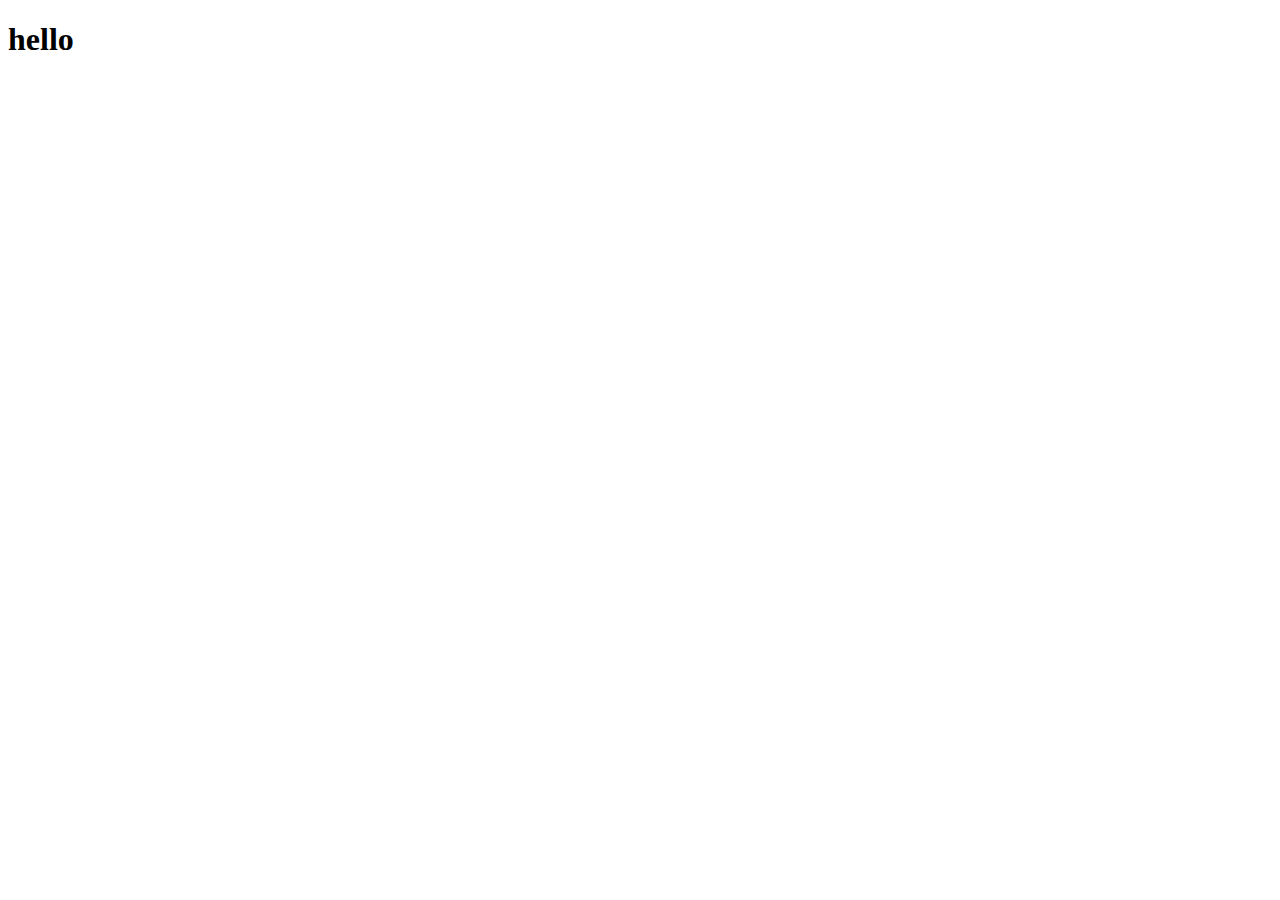
==== index.html @ 07ed65c9 "lots of stuff added" ====
<!DOCTYPE html>
<html lang="en">

<head>
  <meta charset="UTF-8">
  <meta http-equiv="X-UA-Compatible" content="IE=edge">
  <meta name="viewport" content="width=device-width, initial-scale=1.0">
  <title>Document</title>
</head>

<body>


  <h1>hello</h1>


</body>

</html>
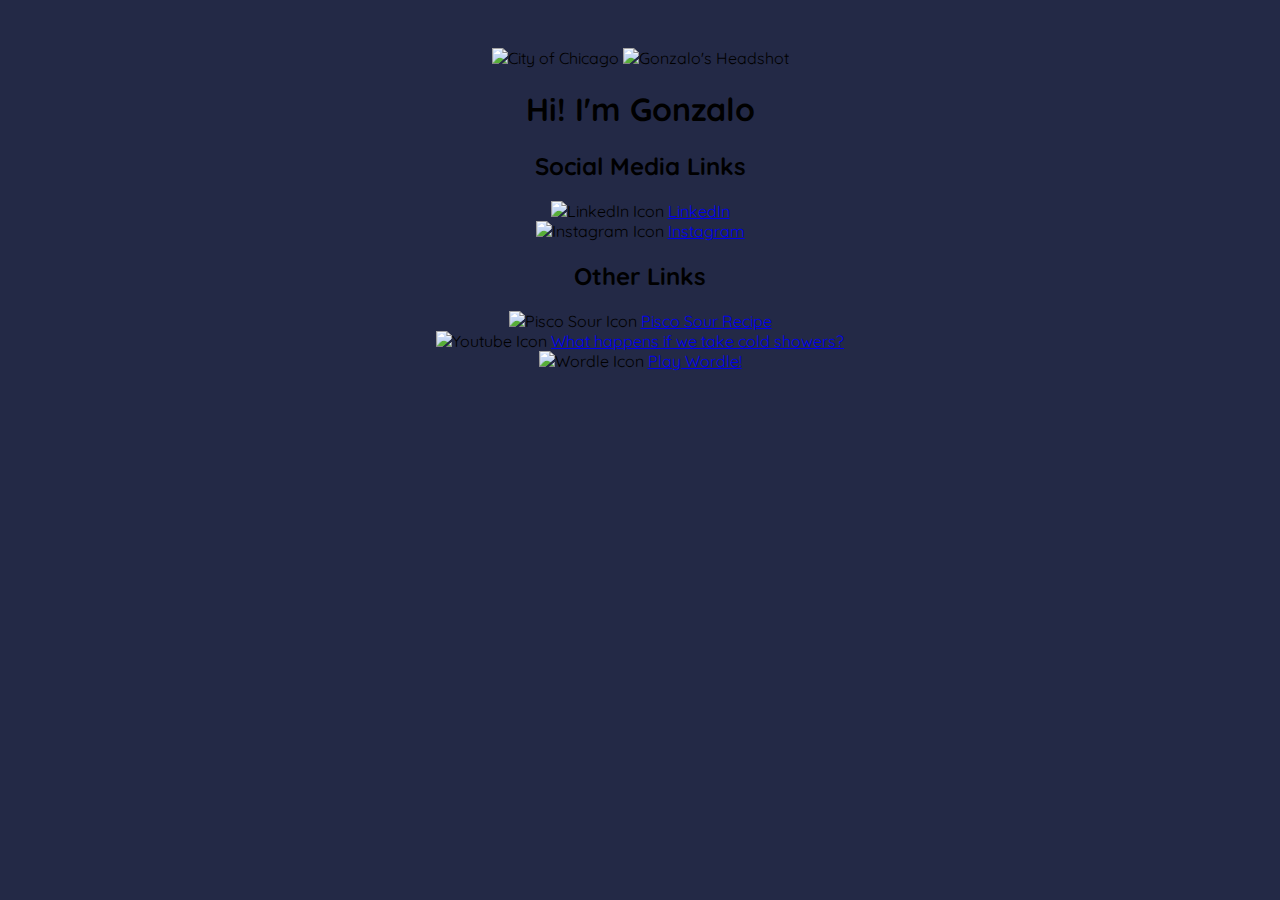
==== commit 5fffdbc9: "ready to deploy" ====
--- a/index.html
+++ b/index.html
@@ -6,13 +6,93 @@
   <meta http-equiv="X-UA-Compatible" content="IE=edge">
   <meta name="viewport" content="width=device-width, initial-scale=1.0">
   <title>Document</title>
+  <link rel="stylesheet" href="/mystyle.css">
+  <link rel="preconnect" href="https://fonts.googleapis.com">
+  <link rel="preconnect" href="https://fonts.gstatic.com" crossorigin>
+  <link href="https://fonts.googleapis.com/css2?family=Quicksand:wght@500&display=swap" rel="stylesheet">
+
+  <style>
+    body {
+      background-color: #232946;
+      font-family: 'Quicksand', sans-serif;
+      padding-top: 40px;
+      padding-bottom: 40px;
+      display: flex;
+      justify-content: center;
+      text-align: center;
+    }
+
+
+
+  </style>
+
 </head>
 
 <body>
 
+  <div class="items">
 
-  <h1>hello</h1>
+    <div>
+      <img src="chicago.jpg" alt="City of Chicago" class="mainimage">
+      <img src="foto.jfif" alt="Gonzalo's Headshot" class="mainimage">
+    </div>
 
+    <h1 class="greeting">
+      Hi! I'm Gonzalo
+    </h1>
+
+    <h2 class="link_header">
+      Social Media Links
+    </h2>
+
+
+    <div class="sociallink">
+      <img src="linkedin.png" alt="LinkedIn Icon" class="linkicons">
+      <a href=" https://www.linkedin.com/in/gonzalo-balladares-cfa-256624127/" target="_blank">
+        LinkedIn
+      </a>
+    </div>
+
+
+    <div class="sociallink">
+      <img src="instagram.jfif" alt="Instagram Icon" class="linkicons">
+      <a href="https://www.instagram.com/gballadares94/" target="_blank">
+        Instagram
+      </a>
+    </div>
+
+
+    <h2 class="link_header">
+      Other Links
+    </h2>
+
+
+    <div class="otherlink">
+      <img src="piscosouricon.jpg" alt="Pisco Sour Icon" class="linkicons">
+      <a href="https://www.liquor.com/recipes/pisco-sour/" target="_blank">
+        Pisco Sour Recipe
+      </a>
+    </div>
+
+
+
+    <div class="otherlink">
+      <img src="youtubeicon.png" alt="Youtube Icon" class="linkicons">
+      <a href="https://www.youtube.com/watch?v=-IvJ15Ug6fc" target="_blank">
+        What happens if we take cold showers?
+      </a>
+    </div>
+
+
+
+    <div class="otherlink">
+      <img src="wordleicon.png" alt="Wordle Icon" class="linkicons">
+      <a href="https://www.nytimes.com/games/wordle/index.html" target="_blank">
+        Play Wordle!
+      </a>
+    </div>
+
+  </div>
 
 </body>
 
